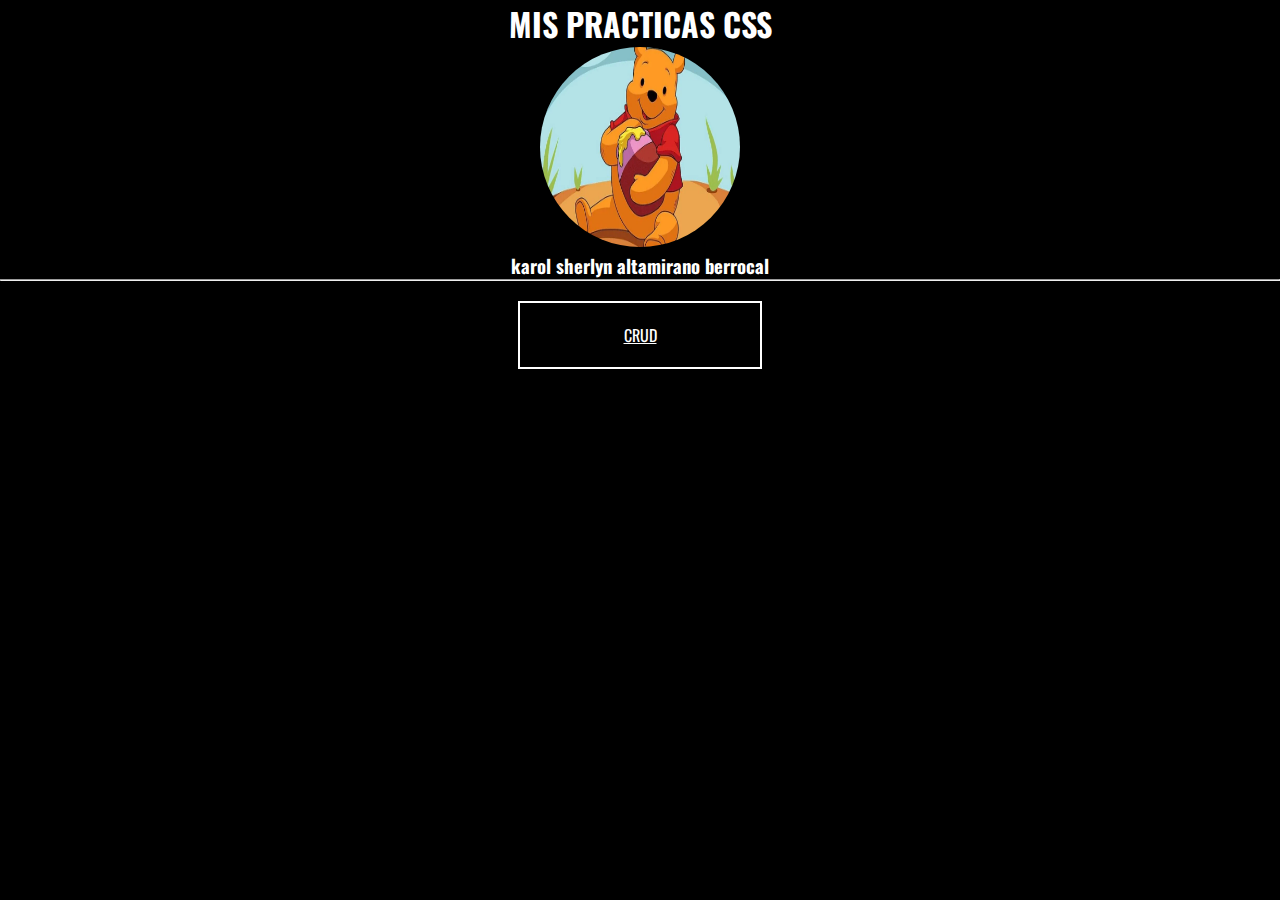
==== index.html @ c319fd8e "1.0" ====
<!DOCTYPE html>
<html lang="en">
<head>
    <meta charset="UTF-8">
    <meta http-equiv="X-UA-Compatible" content="IE=edge">
    <link href="https://fonts.googleapis.com/css2?family=Oswald:wght@600;700&display=swap" rel="stylesheet">
    <link rel="stylesheet" href="style.css">
    <meta name="viewport" content="width=device-width, initial-scale=1.0">
    <title>MIS PRACTICAS CSS SEGUNDO PARCIAL</title>
</head>
<body>
    <header> <h1>MIS PRACTICAS CSS</h1>
    <img src="W.webp" alt=""> 
<h3>karol sherlyn altamirano berrocal</h3></header><hr>
<ul>
    <li><a href="01_crud/index.html">CRUD</a></li>

</ul>

</body>
</html>
---- style.css ----
*{
    margin:0 ;
    padding: 0;

}
body{
    background:black ;
    color: white;
    text-align: center;
    font-family: 'Oswald', sans-serif;
}
img{
    width: 200px;
    height: 200px;
    border-radius: 100%;
}
ul{
    list-style: none;
}
a{
    color: #fff;
    display: block;
    width: 200px;
    padding: 20px;
    margin: 20px auto;
    border: 2px solid #fff
}
a:hover{
    box-shadow: 0 0 20px #fff;
    transform: scale(1.1);
}
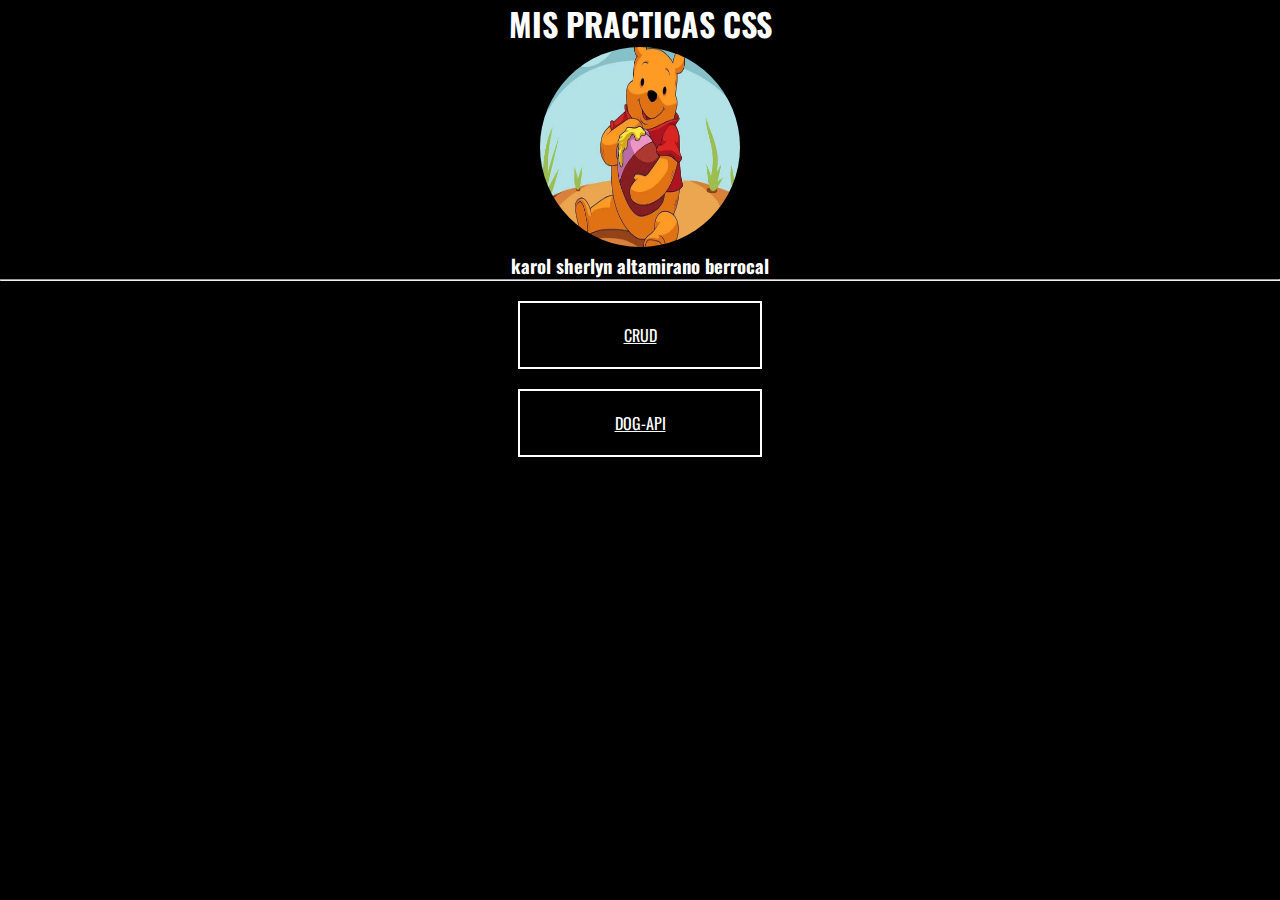
==== commit 045f85b8: "1.5" ====
--- a/index.html
+++ b/index.html
@@ -13,8 +13,9 @@
     <img src="W.webp" alt=""> 
 <h3>karol sherlyn altamirano berrocal</h3></header><hr>
 <ul>
-    <li><a href="01_crud/index.html">CRUD</a></li>
-
+    <li><a href="1erpractica/index.html">CRUD</a></li>
+    <li><a href="2practica/index.html">DOG-API</a></li>
+   
 </ul>
 
 </body>
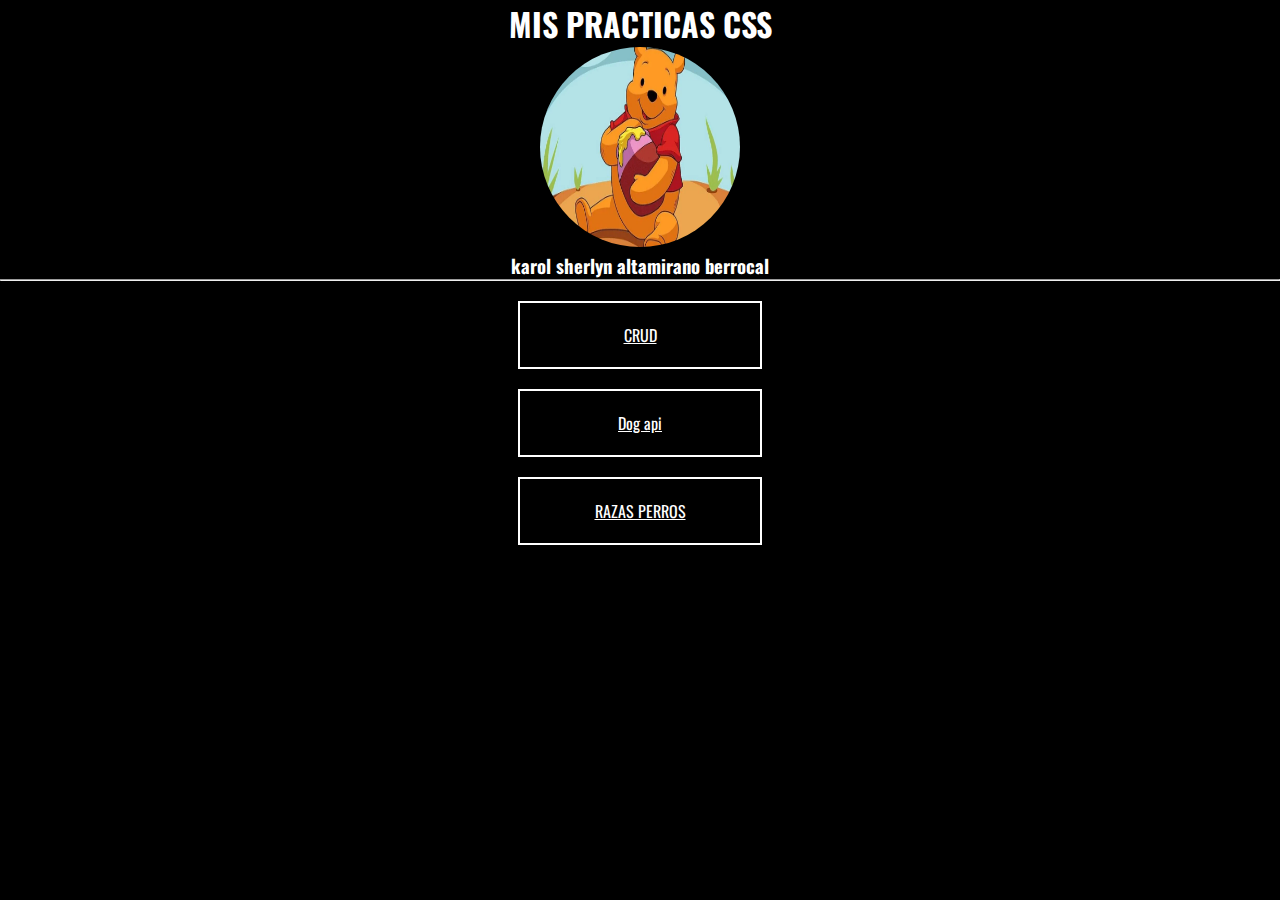
==== commit 7ea0f545: "1.6" ====
--- a/index.html
+++ b/index.html
@@ -13,9 +13,9 @@
     <img src="W.webp" alt=""> 
 <h3>karol sherlyn altamirano berrocal</h3></header><hr>
 <ul>
-    <li><a href="1erpractica/index.html">CRUD</a></li>
-    <li><a href="2practica/index.html">DOG-API</a></li>
-   
+    <li><a href="01_crud/index.html">CRUD</a></li>
+    <li><a href="2practica/index.html">Dog api</a></li>
+    <li><a href="03/index.html">RAZAS PERROS</a></li>
 </ul>
 
 </body>
